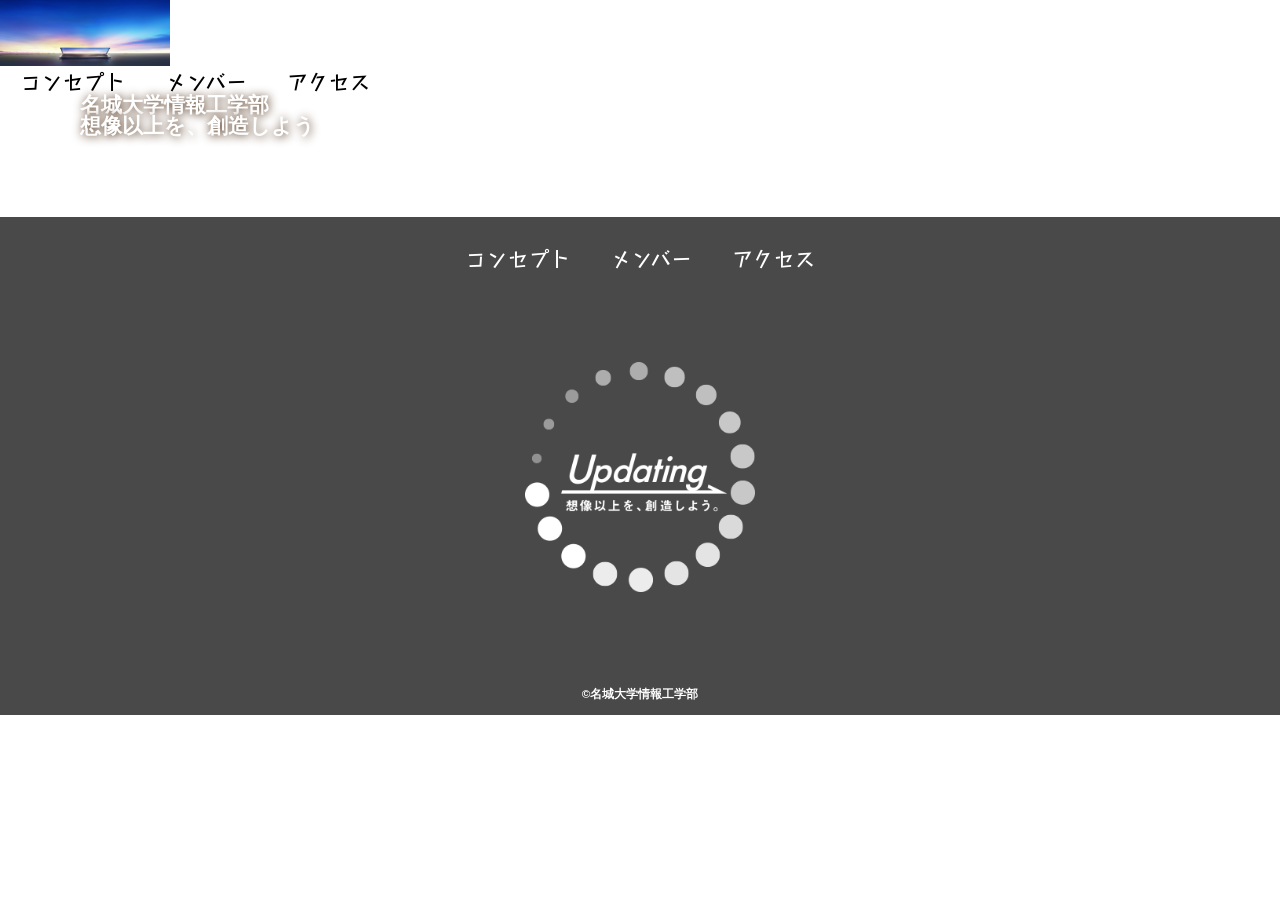
==== index.html @ 0ffa5058 "v0" ====
<!DOCTYPE html>
<html>
    <head>
        <meta charset="UTF-8">
        <title>名城大学情報工学部 非公式HP</title>
        <meta name="description" content="名城大学情報工学部">
        <meta name="viewport" content="width=device-width">
        <link href="css/index.css" rel="stylesheet">
        <link rel="preconnect" href="https://fonts.googleapis.com">
        <link rel="preconnect" href="https://fonts.gstatic.com" crossorigin>
        <link href="https://fonts.googleapis.com/css2?family=Stick&display=swap" rel="stylesheet">
        <script src="js/toggle-menu.js"></script>
    </head>
    <body>
        <header class="header">
            <div class="">
                <a class="header-logo" href="index.html"z>
                    <img src="images/common/logo.png" alt="ロゴ"width=100%>
                </a>
                <button class="toggle-menu-button"></button>
                <div class="header-site-menu">
                    <nav class="site-menu">
                        <ul>
                            <li><a href="concept.html">コンセプト</a></li>
                            <li><a href="member.html">メンバー</a></li>
                            <li><a href="member.html">アクセス</a></li>

                        </ul>
                    </nav>
                </div>
            </div>
        </header>
        <!--header ここまで-->
        <!--main ここから-->
        <main>
            <div class="first-view">
            <div class="first-view-text">
                <hl>名城大学情報工学部</hl>
                <p>想像以上を、創造しよう</p>
            </div>
            </div>
        </main>
        <!--main ここまで-->
        <!--footer ここから-->
        <footer class="footer">
            <nav class="site-menu">
                        <ul>
                            <li><a href="concept.html">コンセプト</a></li>
                            <li><a href="member.html">メンバー</a></li>
                            <li><a href="member.html">アクセス</a></li>

                        </ul>
            </nav>
            <a class="footer-logo" href="index.html">
                <img src="images/common/logo_footer.png" alt="ロゴ">

            </a>
            <p class="copyright"><small>&copy;名城大学情報工学部</small>

            </p>

        </footer>
        <!--footer ここまで-->
    </body>
</html>
---- css/index.css ----
@charset "utf-8";

.first-view{
    height:calc(100vh-110px);
    background-image: url(../images/index/bg-main.jpg);
    background-repeat:no-repeat;
    background-position:center center;
    background-size: cover;
    display:flex;
    align-items:center;
}

.first-view-text{
    width: 100%;
    max-width:1200px;
    margin-left:auto;
    margin-right:auto;
    padding-left:40px;
    padding-bottom:80px;
    color:#ffffff;
    font-weight:bold;
    text-shadow: 1px 1px 10px #4b2c14;
}

.first-view-text h1{
    font-family: 'Montserrat',sans-serif;
    font-size:56px;
    line-height:72px;
}

*,
::before,
::after{
    padding:0;
    margin:0;
    box-sizing:border-box;

}

ul, ol{
    list-style:none;
}
a{
    color: inherit;
    text-decoration: none;
}
body{
    font-family:sans-serif;
    font-size:16pt;
    color:#000000;
    line-height:1;
    background-color:#ffffff;
}
img{
    max-width:100%;
}

.header-inner{
    max-width:1200px;
    height:110px;
    margin-left:auto;
    margin-right:auto;
    padding-left:40px;
    padding-right:40px;
    display:flex;
    justify-content:space-between;
    align-items:center;
}

.toggle-menu-button{
    display:none;
}

.header-logo{
    display:block;
    width:170px;
}

.site-menu ul{
    display:flex;
}

.site-menu ul li{
    margin-left:20px;
    margin-right:20px;
}

.site-menu ul li a {
    font-family: "Stick", sans-serif;
    font-weight: 400;
    font-style: normal;
}



.footer{
    color:#ffffff;
    background-color:rgb(73, 73, 73);
    padding-top:30px;
    padding-bottom:15px;
    display:flex;
    flex-direction:column;
    align-items:center;
}

.footer-logo{
    display:block;
    width:230px;
    margin-top:90px;
}

.copyright{
    font-size:14px;
    font-weight:bold;
    margin-top:90px;

}

@media (max-width:800px){
    .site-menu ul{
        display:block;
        text-align: center;
    }

    .site-menu li{
        margin-top:20px;
    }

    .header{
        position:fixed;
        top:0;
        left:0;
        right:0;
        background-color:#ffffff;
        height:50px;
        z-index:10;
        box-shadow:0 3px 6px rgba(0,0,0,0.1)
        

    }

    .header-inner{
        padding-left:20px;
        padding-right:20px;
        height: 100%;
    }

    .header-logo{
        width:100px;
    }

    .main{
        padding-top:50px;
    }

    .footer-logo{
        margin-top:60px;
    }

    .copyright{
        margin-top:50px;
    }
}
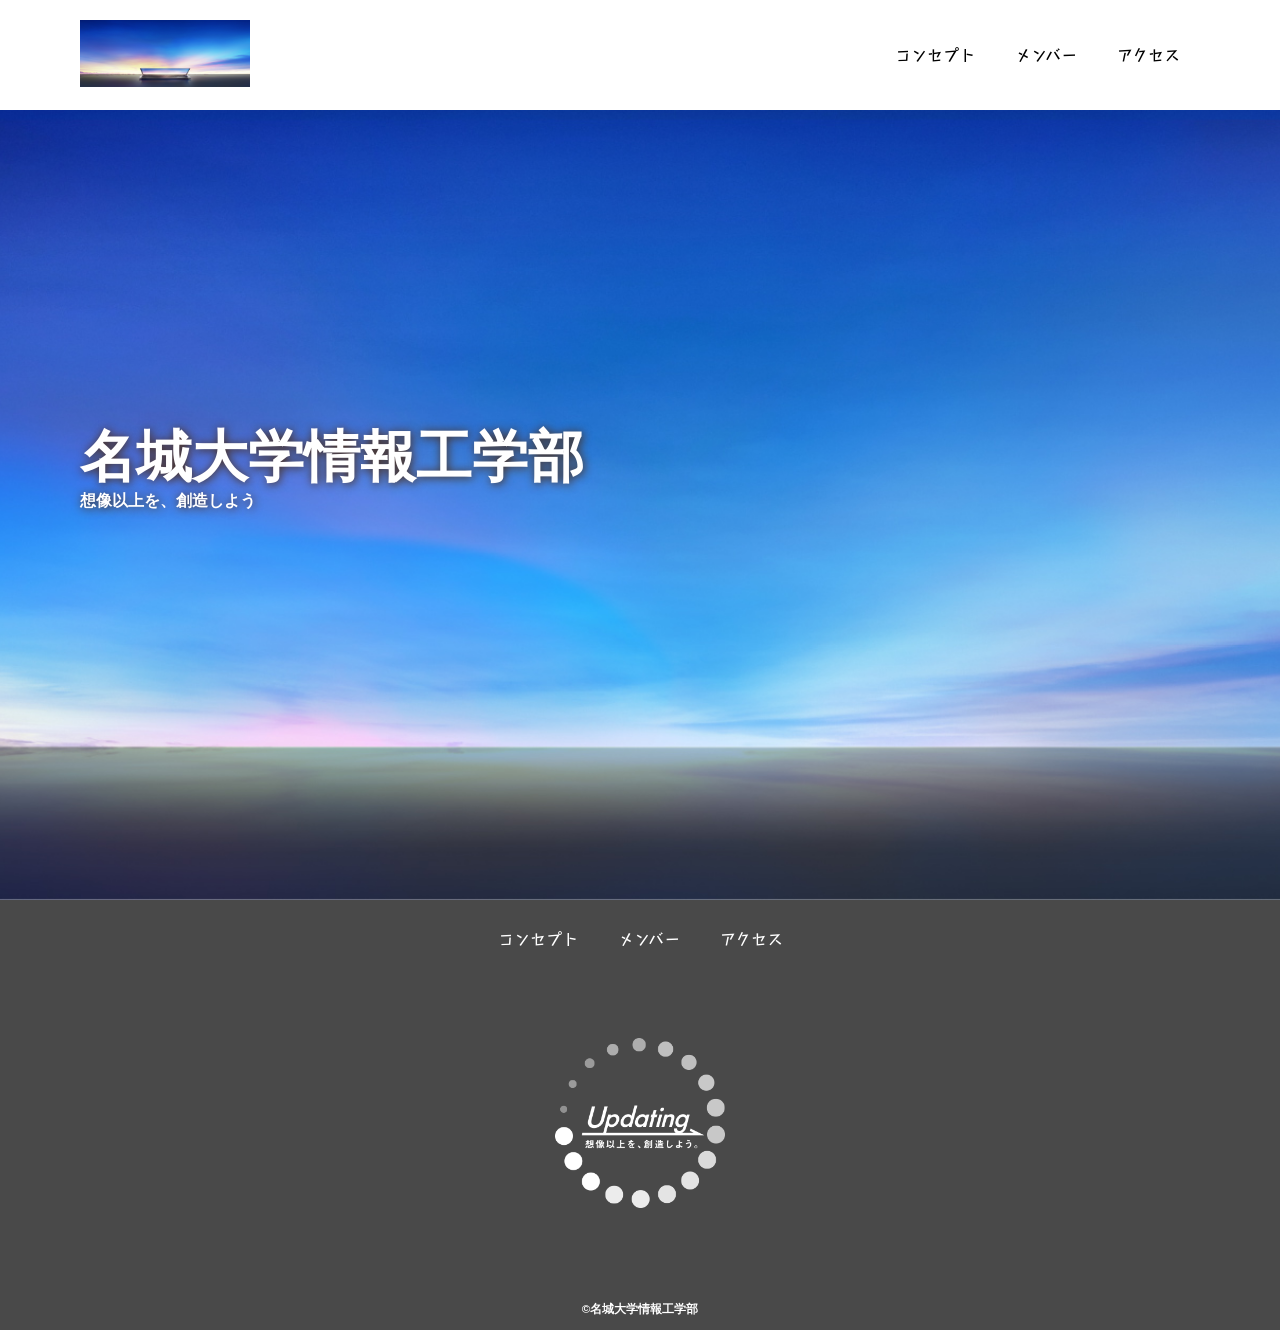
==== commit 8857d24d: "v1" ====
--- a/index.html
+++ b/index.html
@@ -13,7 +13,7 @@
     </head>
     <body>
         <header class="header">
-            <div class="">
+            <div class="header-inner">
                 <a class="header-logo" href="index.html"z>
                     <img src="images/common/logo.png" alt="ロゴ"width=100%>
                 </a>
@@ -32,12 +32,12 @@
         </header>
         <!--header ここまで-->
         <!--main ここから-->
-        <main>
+        <main class="main">
             <div class="first-view">
-            <div class="first-view-text">
-                <hl>名城大学情報工学部</hl>
-                <p>想像以上を、創造しよう</p>
-            </div>
+                <div class="first-view-text">
+                    <h1>名城大学情報工学部</h1>
+                    <p>想像以上を、創造しよう</p>
+                </div>
             </div>
         </main>
         <!--main ここまで-->
--- a/css/index.css
+++ b/css/index.css
@@ -1,8 +1,8 @@
 @charset "utf-8";
 
 .first-view{
-    height:calc(100vh-110px);
-    background-image: url(../images/index/bg-main.jpg);
+    height:calc(100vh - 110px);
+    background-image: url(../images/index/bg_main.jpg);
     background-repeat:no-repeat;
     background-position:center center;
     background-size: cover;
@@ -28,6 +28,8 @@
     line-height:72px;
 }
 
+
+
 *,
 ::before,
 ::after{
@@ -46,7 +48,7 @@
 }
 body{
     font-family:sans-serif;
-    font-size:16pt;
+    font-size:16px;
     color:#000000;
     line-height:1;
     background-color:#ffffff;
@@ -105,7 +107,7 @@
 
 .footer-logo{
     display:block;
-    width:230px;
+    width:170px;
     margin-top:90px;
 }
 
